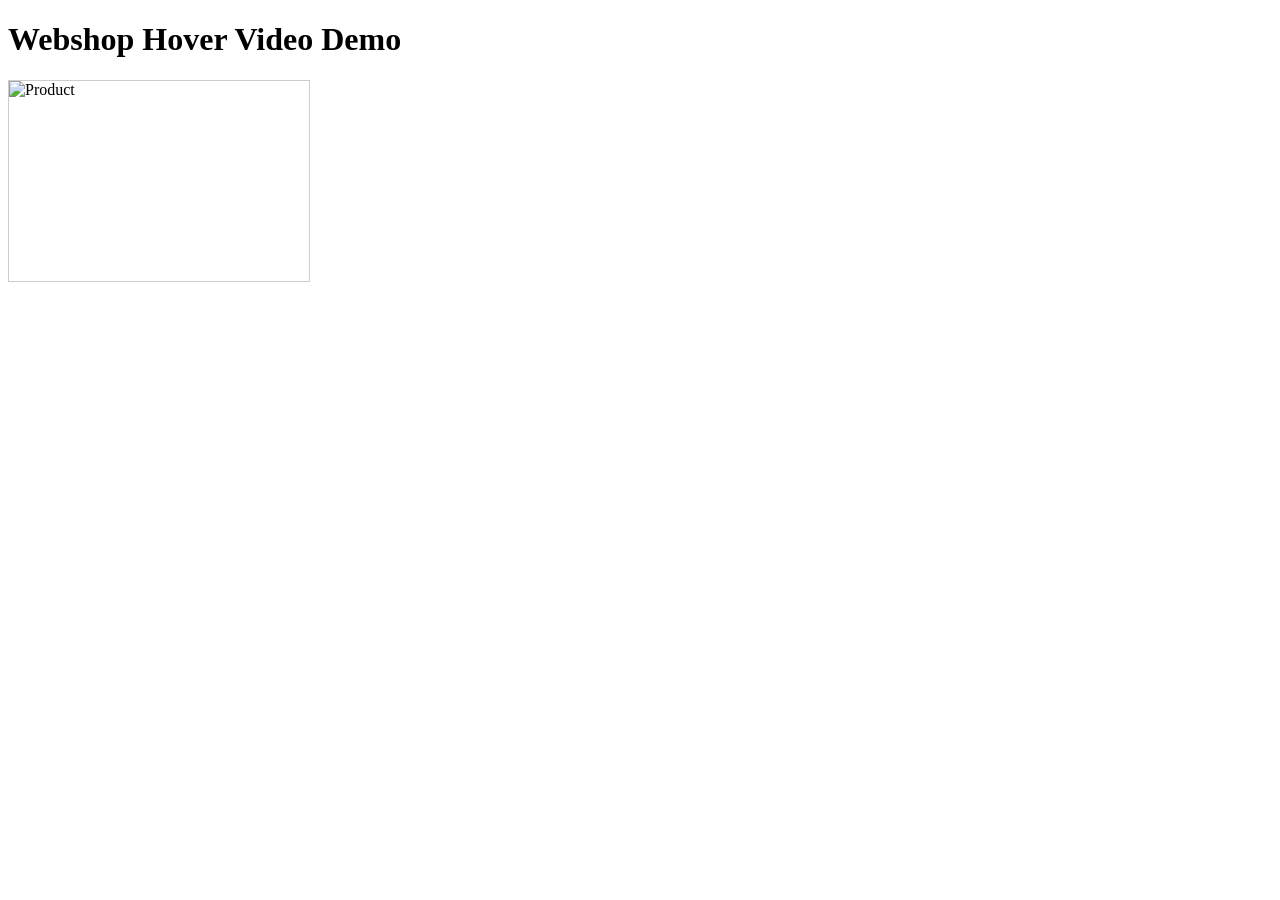
==== foto/index.html @ 8c7f4043 "0" ====
<!DOCTYPE html>
<html lang="nl">
<head>
<meta charset="UTF-8">
<meta name="viewport" content="width=device-width, initial-scale=1.0">
<title>Hover Video Webshop</title>
<style>
  .product {
    position: relative;
    width: 300px; /* pas aan naar jouw gewenste formaat */
    height: 200px;
    overflow: hidden;
    cursor: pointer;
    border: 1px solid #ccc;
  }

  .product img,
  .product video {
    position: absolute;
    top: 0;
    left: 0;
    width: 100%;
    height: 100%;
    object-fit: cover;
    transition: opacity 0.3s ease;
  }

  .product video {
    opacity: 0;
    pointer-events: none;
  }

  .product:hover video {
    opacity: 1;
  }

  .product:hover img {
    opacity: 0;
  }
</style>
</head>
<body>

<h1>Webshop Hover Video Demo</h1>

<div class="product">
  <img src="https://a.storyblok.com/f/338913/1280x1024/b7f3c2d593/911-desktop_5-4.jpg/m/filters:format(webp):quality(80)" alt="Product">
  <video muted preload="none">
     <source src="https://videos.porsche.com/id/911Desktop54Final/hls.m3u8">
    Your browser does not support the video tag.
  </video>
</div>

<script>
  const products = document.querySelectorAll('.product');

  products.forEach(product => {
    const video = product.querySelector('video');

    product.addEventListener('mouseenter', () => {
      // wacht 1 seconde voordat de video start
      product.hoverTimeout = setTimeout(() => {
        video.currentTime = 0;
        video.play();
      }, 300);
    });

    product.addEventListener('mouseleave', () => {
      clearTimeout(product.hoverTimeout); // cancel hover timeout
      video.pause();
      video.currentTime = 0;
    });
  });
</script>

</body>
</html>
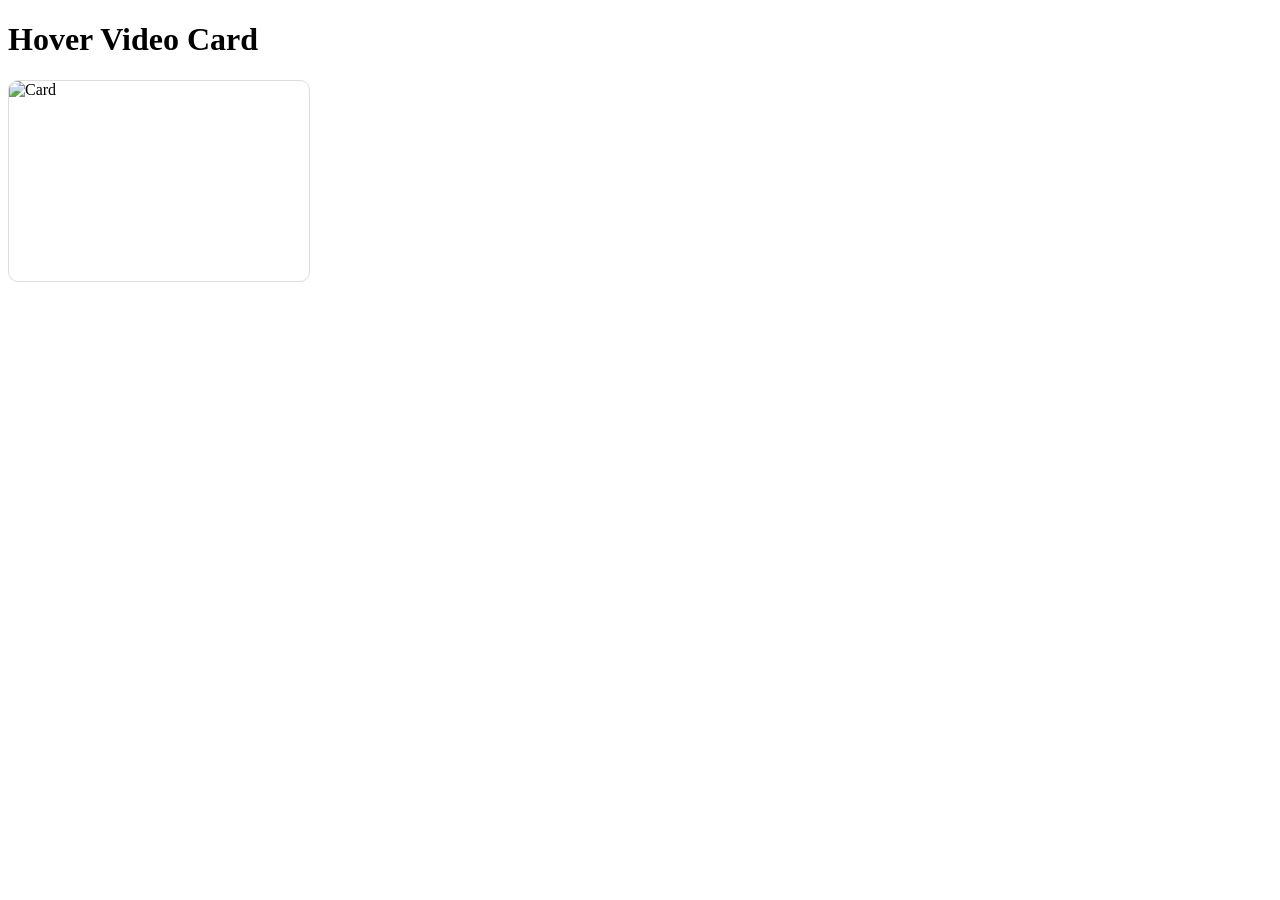
==== commit ab13809b: "0" ====
--- a/foto/index.html
+++ b/foto/index.html
@@ -3,19 +3,20 @@
 <head>
 <meta charset="UTF-8">
 <meta name="viewport" content="width=device-width, initial-scale=1.0">
-<title>Hover Video Webshop</title>
+<title>Hover Video Card</title>
 <style>
-  .product {
+  .card {
     position: relative;
-    width: 300px; /* pas aan naar jouw gewenste formaat */
+    width: 300px;
     height: 200px;
     overflow: hidden;
     cursor: pointer;
-    border: 1px solid #ccc;
+    border-radius: 10px;
+    border: 1px solid #ddd;
   }
 
-  .product img,
-  .product video {
+  .card img,
+  .card video {
     position: absolute;
     top: 0;
     left: 0;
@@ -25,48 +26,46 @@
     transition: opacity 0.3s ease;
   }
 
-  .product video {
+  .card video {
     opacity: 0;
     pointer-events: none;
   }
 
-  .product:hover video {
+  .card:hover video {
     opacity: 1;
   }
 
-  .product:hover img {
+  .card:hover img {
     opacity: 0;
   }
 </style>
 </head>
 <body>
 
-<h1>Webshop Hover Video Demo</h1>
+<h1>Hover Video Card</h1>
 
-<div class="product">
-  <img src="https://a.storyblok.com/f/338913/1280x1024/b7f3c2d593/911-desktop_5-4.jpg/m/filters:format(webp):quality(80)" alt="Product">
+<div class="card">
+  <img src="https://a.storyblok.com/f/338913/1280x1024/b7f3c2d593/911-desktop_5-4.jpg/m/filters:format(webp):quality(80)" alt="Card">
   <video muted preload="none">
-     <source src="https://videos.porsche.com/id/911Desktop54Final/hls.m3u8">
-    Your browser does not support the video tag.
+    <source src="https://videos.porsche.com/id/911Desktop54Final/hls.m3u8" type="video/mp4">
   </video>
 </div>
 
 <script>
-  const products = document.querySelectorAll('.product');
+  const cards = document.querySelectorAll('.card');
 
-  products.forEach(product => {
-    const video = product.querySelector('video');
+  cards.forEach(card => {
+    const video = card.querySelector('video');
 
-    product.addEventListener('mouseenter', () => {
-      // wacht 1 seconde voordat de video start
-      product.hoverTimeout = setTimeout(() => {
+    card.addEventListener('mouseenter', () => {
+      card.hoverTimeout = setTimeout(() => {
         video.currentTime = 0;
         video.play();
-      }, 300);
+      }, 0);
     });
 
-    product.addEventListener('mouseleave', () => {
-      clearTimeout(product.hoverTimeout); // cancel hover timeout
+    card.addEventListener('mouseleave', () => {
+      clearTimeout(card.hoverTimeout);
       video.pause();
       video.currentTime = 0;
     });
